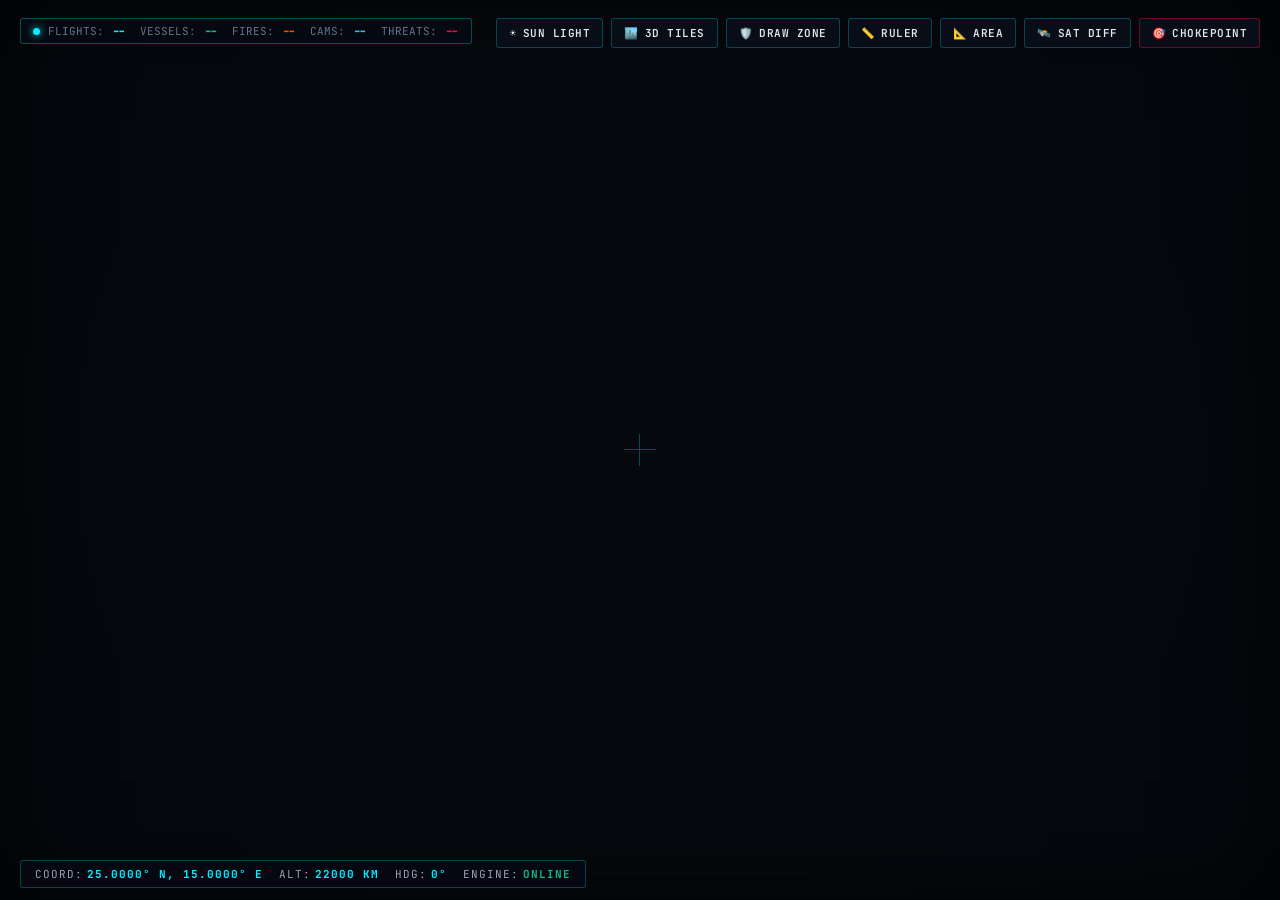
==== src/web/index.html @ dc759874 "feat(web): build CesiumJS 3D tactical globe with Cesium tiles, clustering, weather, and HUD" ====
<!DOCTYPE html>
<html lang="en">
<head>
    <meta charset="UTF-8">
    <meta name="viewport" content="width=device-width, initial-scale=1.0">
    <title>MAVEN // Geospatial Intelligence Globe</title>
    <!-- CesiumJS CSS -->
    <link rel="stylesheet" href="https://cdn.jsdelivr.net/npm/cesium@1.146.0/Build/Cesium/Widgets/widgets.css">
    <link rel="stylesheet" href="css/globe.css">
    <!-- CesiumJS Script -->
    <script src="https://cdn.jsdelivr.net/npm/cesium@1.146.0/Build/Cesium/Cesium.js"></script>
    <!-- Qt WebChannel (if loaded within PySide6 / QWebEngineView) -->
    <script src="qrc:///qtwebchannel/qwebchannel.js"></script>
</head>
<body>
    <!-- 3D WebGL Globe Container -->
    <div id="cesiumContainer"></div>

    <!-- Adversarial Atmospheric Vignette & Scanlines -->
    <div class="vignette-overlay"></div>
    <div class="scanlines-overlay"></div>
    <div class="reticle-center"></div>

    <!-- Top Left Tactical Sensor Badges -->
    <div style="position: absolute; top: 18px; left: 20px; z-index: 10; display: flex; flex-direction: column; gap: 6px;">
        <div style="display: flex; align-items: center; gap: 8px; background: rgba(6,10,18,0.85); padding: 5px 12px; border: 1px solid rgba(0,240,255,0.3); border-radius: 3px; font-size: 11px;">
            <div style="width: 7px; height: 7px; background: #00f0ff; border-radius: 50%; box-shadow: 0 0 8px #00f0ff;"></div>
            <span style="color: #64748b;">FLIGHTS:</span>
            <span id="countFlights" style="color: #00f0ff; font-weight: 800;">--</span>
            <span style="color: #64748b; margin-left: 6px;">VESSELS:</span>
            <span id="countVessels" style="color: #10b981; font-weight: 800;">--</span>
            <span style="color: #64748b; margin-left: 6px;">FIRES:</span>
            <span id="countFires" style="color: #ff4500; font-weight: 800;">--</span>
            <span style="color: #64748b; margin-left: 6px;">CAMS:</span>
            <span id="countCams" style="color: #38bdf8; font-weight: 800;">--</span>
            <span style="color: #64748b; margin-left: 6px;">THREATS:</span>
            <span id="countAnomalies" style="color: #ff0055; font-weight: 800;">--</span>
        </div>
    </div>

    <!-- Top Right Operational Action Tool Dock -->
    <div class="hud-dock-tools">
        <button class="hud-btn" onclick="window.mavenApp.toggleSunLighting()">
            <span>☀️</span> SUN LIGHT
        </button>
        <button class="hud-btn" onclick="window.mavenApp.toggle3DBuildings()">
            <span>🏙️</span> 3D TILES
        </button>
        <button class="hud-btn" onclick="window.mavenApp.geofenceDrawer.startDrawing()">
            <span>🛡️</span> DRAW ZONE
        </button>
        <button class="hud-btn" onclick="window.mavenApp.measureTool.setMode('distance')">
            <span>📏</span> RULER
        </button>
        <button class="hud-btn" onclick="window.mavenApp.measureTool.setMode('area')">
            <span>📐</span> AREA
        </button>
        <button class="hud-btn" onclick="window.mavenApp.changeViewer.loadPreset('diff-port-singapore')">
            <span>🛰️</span> SAT DIFF
        </button>
        <button class="hud-btn btn-alert" onclick="window.mavenApp.flyTo(103.80, 1.25, 45000)">
            <span>🎯</span> CHOKEPOINT
        </button>
    </div>

    <!-- Live Telemetry Readout (Bottom Left) -->
    <div class="hud-telemetry-bar">
        <div class="hud-item"><span>COORD:</span><b id="hudCoords">25.0000° N, 15.0000° E</b></div>
        <div class="hud-item"><span>ALT:</span><b id="hudAlt">22000 KM</b></div>
        <div class="hud-item"><span>HDG:</span><b id="hudHeading">0°</b></div>
        <div class="hud-item"><span>ENGINE:</span><b style="color: #10b981;">ONLINE</b></div>
    </div>

    <!-- Live Surveillance Feed Modal -->
    <div id="cameraModal" class="tactical-modal-backdrop">
        <div class="tactical-modal">
            <div class="modal-header">
                <div class="modal-title">LIVE SURVEILLANCE FEED // CLASSIFIED</div>
                <button class="modal-close" onclick="window.mavenApp.closeCameraModal()">&times;</button>
            </div>
            <div class="modal-body">
                <div class="cam-preview-frame">
                    <div class="cam-rec-indicator">
                        <div class="cam-rec-dot"></div>
                        <span>LIVE</span>
                    </div>
                    <img id="modalCamImg" class="cam-preview-img" src="" alt="Surveillance Stream">
                </div>
                <div class="cam-meta-grid">
                    <div class="cam-meta-row">
                        <span class="cam-meta-label">UNIT ID:</span>
                        <span id="modalCamTitle" class="cam-meta-value">TfL-CAM-808</span>
                    </div>
                    <div class="cam-meta-row">
                        <span class="cam-meta-label">SECTOR:</span>
                        <span id="modalCamLoc" class="cam-meta-value">Greater London, UK</span>
                    </div>
                    <div class="cam-meta-row">
                        <span class="cam-meta-label">GEODETIC:</span>
                        <span id="modalCamCoords" class="cam-meta-value">51.5074, -0.1278</span>
                    </div>
                    <div class="cam-meta-row">
                        <span class="cam-meta-label">STATUS:</span>
                        <span class="cam-meta-value" style="color: #10b981;">TRANSMITTING</span>
                    </div>
                </div>
            </div>
        </div>
    </div>

    <!-- Application Core Scripts -->
    <script src="js/sound.js"></script>
    <script src="js/layers.js"></script>
    <script src="js/geofence_draw.js"></script>
    <script src="js/measurements.js"></script>
    <script src="js/change_detect.js"></script>
    <script src="js/weather_layer.js"></script>
    <script src="js/globe_app.js"></script>
</body>
</html>
---- src/web/css/globe.css ----
/* ==========================================================================
   MAVEN: Tactical Geospatial Intelligence Globe Stylesheet
   Adversarial / Evil Scientist / Palantir Gotham Aesthetic
   ========================================================================== */

@import url('https://fonts.googleapis.com/css2?family=JetBrains+Mono:wght@400;600;800&family=Orbitron:wght@500;700;900&display=swap');

:root {
    --bg-dark: #06090e;
    --panel-bg: rgba(10, 15, 24, 0.88);
    --panel-border: rgba(0, 240, 255, 0.25);
    --accent-cyan: #00f0ff;
    --accent-red: #ff0055;
    --accent-amber: #f59e0b;
    --accent-emerald: #10b981;
    --text-primary: #e2e8f0;
    --text-muted: #64748b;
    --glow-cyan: 0 0 12px rgba(0, 240, 255, 0.45);
    --glow-red: 0 0 15px rgba(255, 0, 85, 0.6);
}

* {
    box-sizing: border-box;
    margin: 0;
    padding: 0;
    user-select: none;
    -webkit-user-select: none;
}

html, body {
    width: 100%;
    height: 100%;
    overflow: hidden;
    background-color: var(--bg-dark);
    font-family: 'JetBrains Mono', monospace;
    color: var(--text-primary);
}

#cesiumContainer {
    width: 100%;
    height: 100%;
    position: absolute;
    top: 0;
    left: 0;
    z-index: 1;
}

/* Hide default Cesium navigation and bottom credit widgets for clean operational look */
.cesium-viewer-bottom,
.cesium-viewer-toolbar,
.cesium-viewer-animationContainer,
.cesium-viewer-timelineContainer,
.cesium-widget-credits {
    display: none !important;
}

/* Cybernetic Scanlines & Vignette Overlay */
.vignette-overlay {
    position: absolute;
    top: 0;
    left: 0;
    width: 100%;
    height: 100%;
    pointer-events: none;
    z-index: 2;
    background: radial-gradient(circle at center, transparent 55%, rgba(4, 7, 13, 0.75) 100%);
    box-shadow: inset 0 0 100px rgba(0, 0, 0, 0.85);
}

.scanlines-overlay {
    position: absolute;
    top: 0;
    left: 0;
    width: 100%;
    height: 100%;
    pointer-events: none;
    z-index: 3;
    background: linear-gradient(
        rgba(18, 16, 16, 0) 50%, 
        rgba(0, 0, 0, 0.25) 50%
    );
    background-size: 100% 4px;
    opacity: 0.35;
}

/* Operational Crosshair Reticle Center */
.reticle-center {
    position: absolute;
    top: 50%;
    left: 50%;
    width: 32px;
    height: 32px;
    transform: translate(-50%, -50%);
    pointer-events: none;
    z-index: 4;
    opacity: 0.3;
}

.reticle-center::before, .reticle-center::after {
    content: '';
    position: absolute;
    background: var(--accent-cyan);
}

.reticle-center::before {
    top: 15px;
    left: 0;
    width: 32px;
    height: 1px;
}

.reticle-center::after {
    top: 0;
    left: 15px;
    width: 1px;
    height: 32px;
}

/* Coordinates & Altitude Live Telemetry HUD Bar (Bottom) */
.hud-telemetry-bar {
    position: absolute;
    bottom: 12px;
    left: 20px;
    z-index: 10;
    display: flex;
    gap: 16px;
    font-size: 11px;
    letter-spacing: 1px;
    color: var(--accent-cyan);
    background: rgba(6, 10, 18, 0.85);
    padding: 6px 14px;
    border: 1px solid var(--panel-border);
    border-radius: 3px;
    backdrop-filter: blur(8px);
}

.hud-item span {
    color: #94a3b8;
    margin-right: 4px;
}

/* Tactical Compass & Orientation HUD (Bottom Right) */
.hud-compass-box {
    position: absolute;
    bottom: 12px;
    right: 20px;
    z-index: 10;
    display: flex;
    align-items: center;
    gap: 8px;
    font-size: 11px;
    color: var(--accent-cyan);
    background: rgba(6, 10, 18, 0.85);
    padding: 6px 14px;
    border: 1px solid var(--panel-border);
    border-radius: 3px;
}

/* Quick Floating Operational Tool Dock (Top Right) */
.hud-dock-tools {
    position: absolute;
    top: 18px;
    right: 20px;
    z-index: 10;
    display: flex;
    gap: 8px;
}

.hud-btn {
    background: rgba(10, 16, 28, 0.85);
    border: 1px solid var(--panel-border);
    color: var(--text-primary);
    padding: 7px 12px;
    font-family: 'JetBrains Mono', monospace;
    font-size: 11px;
    font-weight: 600;
    letter-spacing: 0.5px;
    cursor: pointer;
    border-radius: 3px;
    transition: all 0.15s ease-in-out;
    display: flex;
    align-items: center;
    gap: 6px;
    backdrop-filter: blur(6px);
}

.hud-btn:hover {
    background: rgba(0, 240, 255, 0.15);
    border-color: var(--accent-cyan);
    color: var(--accent-cyan);
    box-shadow: var(--glow-cyan);
}

.hud-btn.active {
    background: rgba(0, 240, 255, 0.25);
    border-color: var(--accent-cyan);
    color: #ffffff;
    box-shadow: var(--glow-cyan);
}

.hud-btn.btn-alert {
    border-color: rgba(255, 0, 85, 0.4);
}

.hud-btn.btn-alert:hover {
    background: rgba(255, 0, 85, 0.2);
    border-color: var(--accent-red);
    color: var(--accent-red);
    box-shadow: var(--glow-red);
}

/* Live Surveillance Pop-out Modal */
.tactical-modal-backdrop {
    position: absolute;
    top: 0;
    left: 0;
    width: 100%;
    height: 100%;
    background: rgba(3, 5, 10, 0.7);
    backdrop-filter: blur(8px);
    z-index: 100;
    display: none;
    align-items: center;
    justify-content: center;
}

.tactical-modal {
    width: 640px;
    background: var(--panel-bg);
    border: 1px solid var(--accent-cyan);
    border-radius: 4px;
    box-shadow: 0 0 25px rgba(0, 240, 255, 0.35);
    overflow: hidden;
    animation: modalSlide 0.2s ease-out;
}

@keyframes modalSlide {
    from { transform: scale(0.92); opacity: 0; }
    to { transform: scale(1); opacity: 1; }
}

.modal-header {
    background: rgba(0, 240, 255, 0.1);
    padding: 10px 16px;
    display: flex;
    justify-content: space-between;
    align-items: center;
    border-bottom: 1px solid var(--panel-border);
}

.modal-title {
    font-family: 'Orbitron', sans-serif;
    font-size: 13px;
    color: var(--accent-cyan);
    letter-spacing: 1px;
}

.modal-close {
    background: transparent;
    border: none;
    color: #94a3b8;
    font-size: 18px;
    cursor: pointer;
}

.modal-close:hover {
    color: var(--accent-red);
}

.modal-body {
    padding: 16px;
}

.cam-preview-frame {
    width: 100%;
    height: 360px;
    background: #000;
    border: 1px solid rgba(255, 255, 255, 0.1);
    display: flex;
    align-items: center;
    justify-content: center;
    position: relative;
    overflow: hidden;
}

.cam-preview-img {
    max-width: 100%;
    max-height: 100%;
    object-fit: contain;
}

.cam-rec-indicator {
    position: absolute;
    top: 10px;
    left: 12px;
    display: flex;
    align-items: center;
    gap: 6px;
    font-size: 11px;
    font-weight: 800;
    color: var(--accent-red);
    background: rgba(0, 0, 0, 0.6);
    padding: 2px 8px;
    border-radius: 2px;
}

.cam-rec-dot {
    width: 8px;
    height: 8px;
    background: var(--accent-red);
    border-radius: 50%;
    animation: blinkRec 1s infinite alternate;
}

@keyframes blinkRec {
    from { opacity: 1; }
    to { opacity: 0.2; }
}

.cam-meta-grid {
    margin-top: 12px;
    display: grid;
    grid-template-columns: repeat(2, 1fr);
    gap: 8px;
    font-size: 11px;
}

.cam-meta-row {
    display: flex;
    justify-content: space-between;
    padding: 4px 8px;
    background: rgba(255, 255, 255, 0.03);
    border-radius: 2px;
}

.cam-meta-label {
    color: #64748b;
}

.cam-meta-value {
    color: var(--accent-cyan);
    font-weight: 600;
}
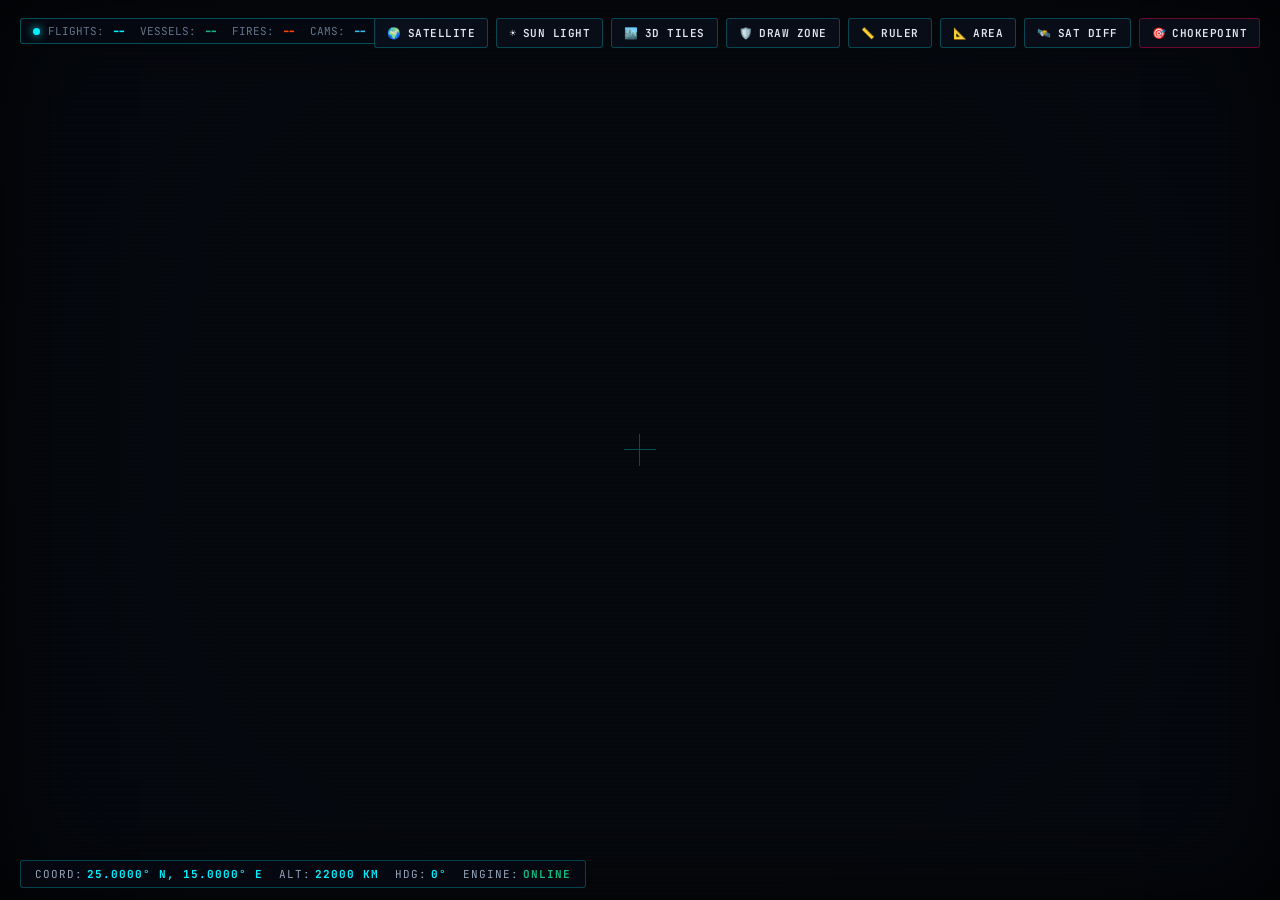
==== commit 4322f6f7: "fix(globe): integrate high-res satellite & dark basemaps and optimize layer rendering for 60 FPS" ====
--- a/src/web/index.html
+++ b/src/web/index.html
@@ -40,6 +40,9 @@
 
     <!-- Top Right Operational Action Tool Dock -->
     <div class="hud-dock-tools">
+        <button id="btnBasemap" class="hud-btn" onclick="const mode = window.mavenApp.cycleBasemap(); document.getElementById('lblBasemap').textContent = mode.toUpperCase();">
+            <span>🌍</span> <span id="lblBasemap">SATELLITE</span>
+        </button>
         <button class="hud-btn" onclick="window.mavenApp.toggleSunLighting()">
             <span>☀️</span> SUN LIGHT
         </button>
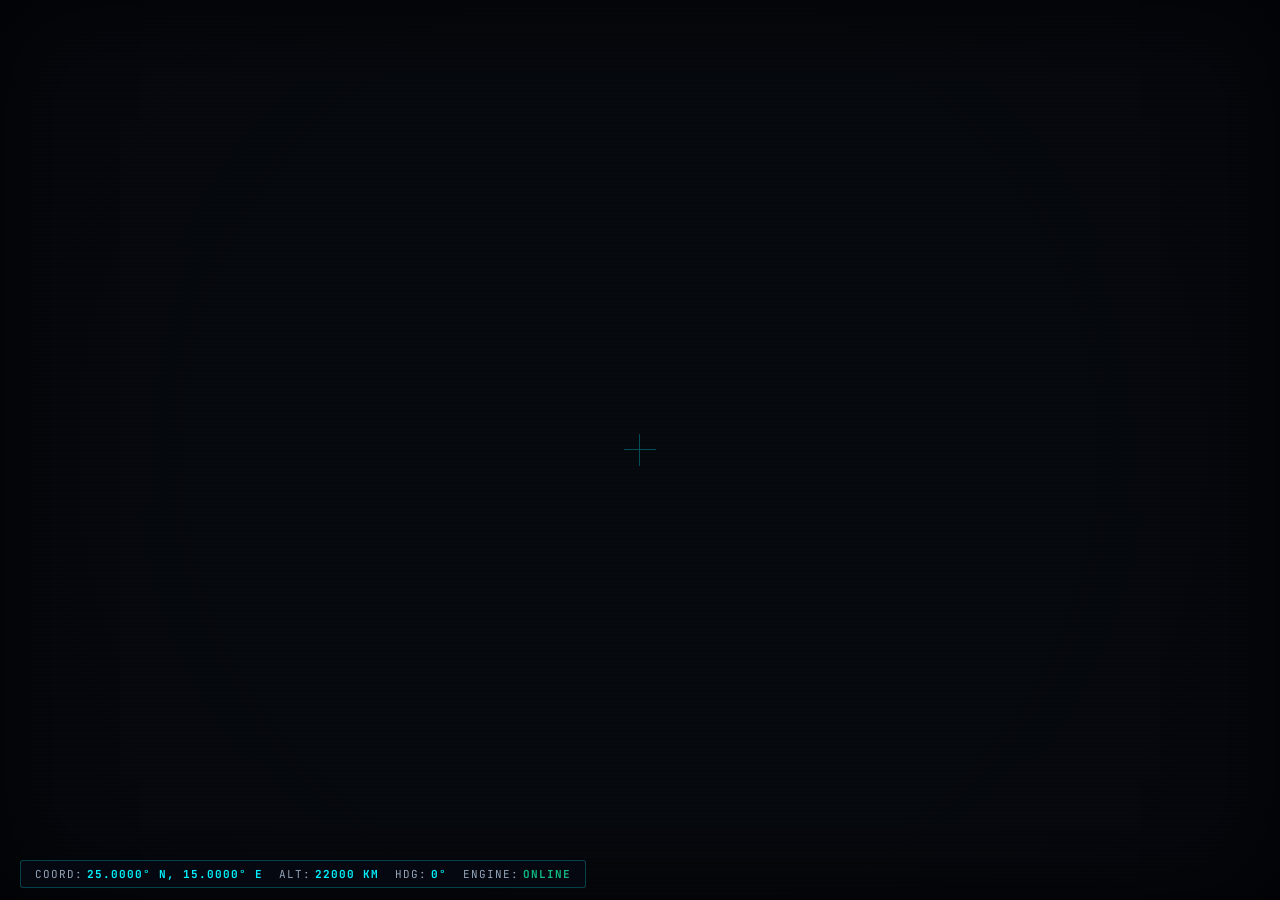
==== commit 73197a54: "fix(ui): implement responsive fluid HeaderBar and native QML CommandBar to eliminate overlap" ====
--- a/src/web/index.html
+++ b/src/web/index.html
@@ -20,51 +20,6 @@
     <div class="vignette-overlay"></div>
     <div class="scanlines-overlay"></div>
     <div class="reticle-center"></div>
-
-    <!-- Top Left Tactical Sensor Badges -->
-    <div style="position: absolute; top: 18px; left: 20px; z-index: 10; display: flex; flex-direction: column; gap: 6px;">
-        <div style="display: flex; align-items: center; gap: 8px; background: rgba(6,10,18,0.85); padding: 5px 12px; border: 1px solid rgba(0,240,255,0.3); border-radius: 3px; font-size: 11px;">
-            <div style="width: 7px; height: 7px; background: #00f0ff; border-radius: 50%; box-shadow: 0 0 8px #00f0ff;"></div>
-            <span style="color: #64748b;">FLIGHTS:</span>
-            <span id="countFlights" style="color: #00f0ff; font-weight: 800;">--</span>
-            <span style="color: #64748b; margin-left: 6px;">VESSELS:</span>
-            <span id="countVessels" style="color: #10b981; font-weight: 800;">--</span>
-            <span style="color: #64748b; margin-left: 6px;">FIRES:</span>
-            <span id="countFires" style="color: #ff4500; font-weight: 800;">--</span>
-            <span style="color: #64748b; margin-left: 6px;">CAMS:</span>
-            <span id="countCams" style="color: #38bdf8; font-weight: 800;">--</span>
-            <span style="color: #64748b; margin-left: 6px;">THREATS:</span>
-            <span id="countAnomalies" style="color: #ff0055; font-weight: 800;">--</span>
-        </div>
-    </div>
-
-    <!-- Top Right Operational Action Tool Dock -->
-    <div class="hud-dock-tools">
-        <button id="btnBasemap" class="hud-btn" onclick="const mode = window.mavenApp.cycleBasemap(); document.getElementById('lblBasemap').textContent = mode.toUpperCase();">
-            <span>🌍</span> <span id="lblBasemap">SATELLITE</span>
-        </button>
-        <button class="hud-btn" onclick="window.mavenApp.toggleSunLighting()">
-            <span>☀️</span> SUN LIGHT
-        </button>
-        <button class="hud-btn" onclick="window.mavenApp.toggle3DBuildings()">
-            <span>🏙️</span> 3D TILES
-        </button>
-        <button class="hud-btn" onclick="window.mavenApp.geofenceDrawer.startDrawing()">
-            <span>🛡️</span> DRAW ZONE
-        </button>
-        <button class="hud-btn" onclick="window.mavenApp.measureTool.setMode('distance')">
-            <span>📏</span> RULER
-        </button>
-        <button class="hud-btn" onclick="window.mavenApp.measureTool.setMode('area')">
-            <span>📐</span> AREA
-        </button>
-        <button class="hud-btn" onclick="window.mavenApp.changeViewer.loadPreset('diff-port-singapore')">
-            <span>🛰️</span> SAT DIFF
-        </button>
-        <button class="hud-btn btn-alert" onclick="window.mavenApp.flyTo(103.80, 1.25, 45000)">
-            <span>🎯</span> CHOKEPOINT
-        </button>
-    </div>
 
     <!-- Live Telemetry Readout (Bottom Left) -->
     <div class="hud-telemetry-bar">
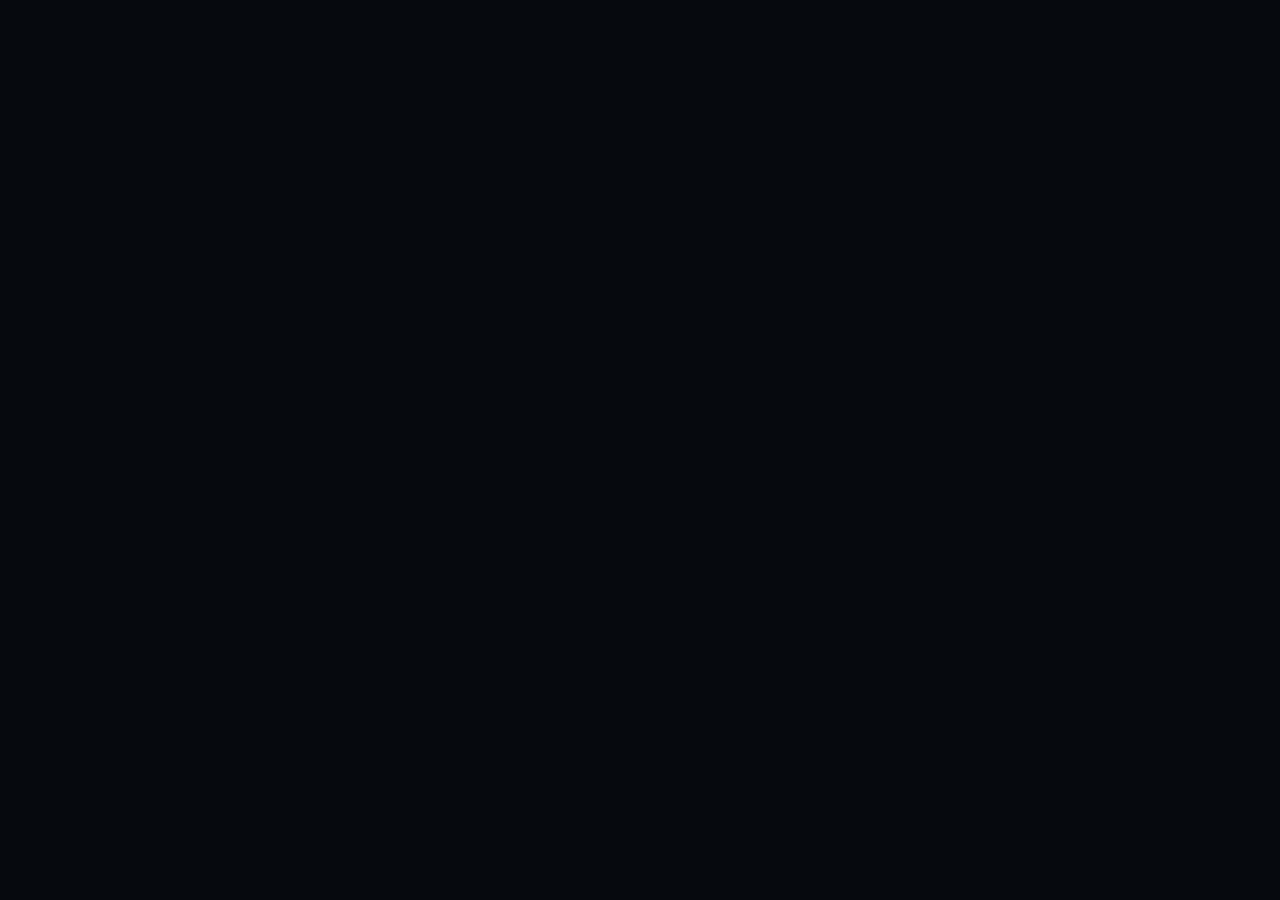
==== commit b041c789: "feat(ui): replace all HTML UI with native QML components, add native CameraModal and BottomTelemetry" ====
--- a/src/web/index.html
+++ b/src/web/index.html
@@ -2,71 +2,30 @@
 <html lang="en">
 <head>
     <meta charset="UTF-8">
-    <meta name="viewport" content="width=device-width, initial-scale=1.0">
-    <title>MAVEN // Geospatial Intelligence Globe</title>
-    <!-- CesiumJS CSS -->
+    <title>MAVEN Core Globe</title>
+    <style>
+        * { box-sizing: border-box; margin: 0; padding: 0; user-select: none; }
+        html, body, #cesiumContainer {
+            width: 100%;
+            height: 100%;
+            overflow: hidden;
+            background-color: #06090e;
+        }
+        .cesium-viewer-bottom,
+        .cesium-viewer-toolbar,
+        .cesium-viewer-animationContainer,
+        .cesium-viewer-timelineContainer,
+        .cesium-widget-credits {
+            display: none !important;
+        }
+    </style>
     <link rel="stylesheet" href="https://cdn.jsdelivr.net/npm/cesium@1.146.0/Build/Cesium/Widgets/widgets.css">
-    <link rel="stylesheet" href="css/globe.css">
-    <!-- CesiumJS Script -->
     <script src="https://cdn.jsdelivr.net/npm/cesium@1.146.0/Build/Cesium/Cesium.js"></script>
-    <!-- Qt WebChannel (if loaded within PySide6 / QWebEngineView) -->
     <script src="qrc:///qtwebchannel/qwebchannel.js"></script>
 </head>
 <body>
-    <!-- 3D WebGL Globe Container -->
     <div id="cesiumContainer"></div>
 
-    <!-- Adversarial Atmospheric Vignette & Scanlines -->
-    <div class="vignette-overlay"></div>
-    <div class="scanlines-overlay"></div>
-    <div class="reticle-center"></div>
-
-    <!-- Live Telemetry Readout (Bottom Left) -->
-    <div class="hud-telemetry-bar">
-        <div class="hud-item"><span>COORD:</span><b id="hudCoords">25.0000° N, 15.0000° E</b></div>
-        <div class="hud-item"><span>ALT:</span><b id="hudAlt">22000 KM</b></div>
-        <div class="hud-item"><span>HDG:</span><b id="hudHeading">0°</b></div>
-        <div class="hud-item"><span>ENGINE:</span><b style="color: #10b981;">ONLINE</b></div>
-    </div>
-
-    <!-- Live Surveillance Feed Modal -->
-    <div id="cameraModal" class="tactical-modal-backdrop">
-        <div class="tactical-modal">
-            <div class="modal-header">
-                <div class="modal-title">LIVE SURVEILLANCE FEED // CLASSIFIED</div>
-                <button class="modal-close" onclick="window.mavenApp.closeCameraModal()">&times;</button>
-            </div>
-            <div class="modal-body">
-                <div class="cam-preview-frame">
-                    <div class="cam-rec-indicator">
-                        <div class="cam-rec-dot"></div>
-                        <span>LIVE</span>
-                    </div>
-                    <img id="modalCamImg" class="cam-preview-img" src="" alt="Surveillance Stream">
-                </div>
-                <div class="cam-meta-grid">
-                    <div class="cam-meta-row">
-                        <span class="cam-meta-label">UNIT ID:</span>
-                        <span id="modalCamTitle" class="cam-meta-value">TfL-CAM-808</span>
-                    </div>
-                    <div class="cam-meta-row">
-                        <span class="cam-meta-label">SECTOR:</span>
-                        <span id="modalCamLoc" class="cam-meta-value">Greater London, UK</span>
-                    </div>
-                    <div class="cam-meta-row">
-                        <span class="cam-meta-label">GEODETIC:</span>
-                        <span id="modalCamCoords" class="cam-meta-value">51.5074, -0.1278</span>
-                    </div>
-                    <div class="cam-meta-row">
-                        <span class="cam-meta-label">STATUS:</span>
-                        <span class="cam-meta-value" style="color: #10b981;">TRANSMITTING</span>
-                    </div>
-                </div>
-            </div>
-        </div>
-    </div>
-
-    <!-- Application Core Scripts -->
     <script src="js/sound.js"></script>
     <script src="js/layers.js"></script>
     <script src="js/geofence_draw.js"></script>
